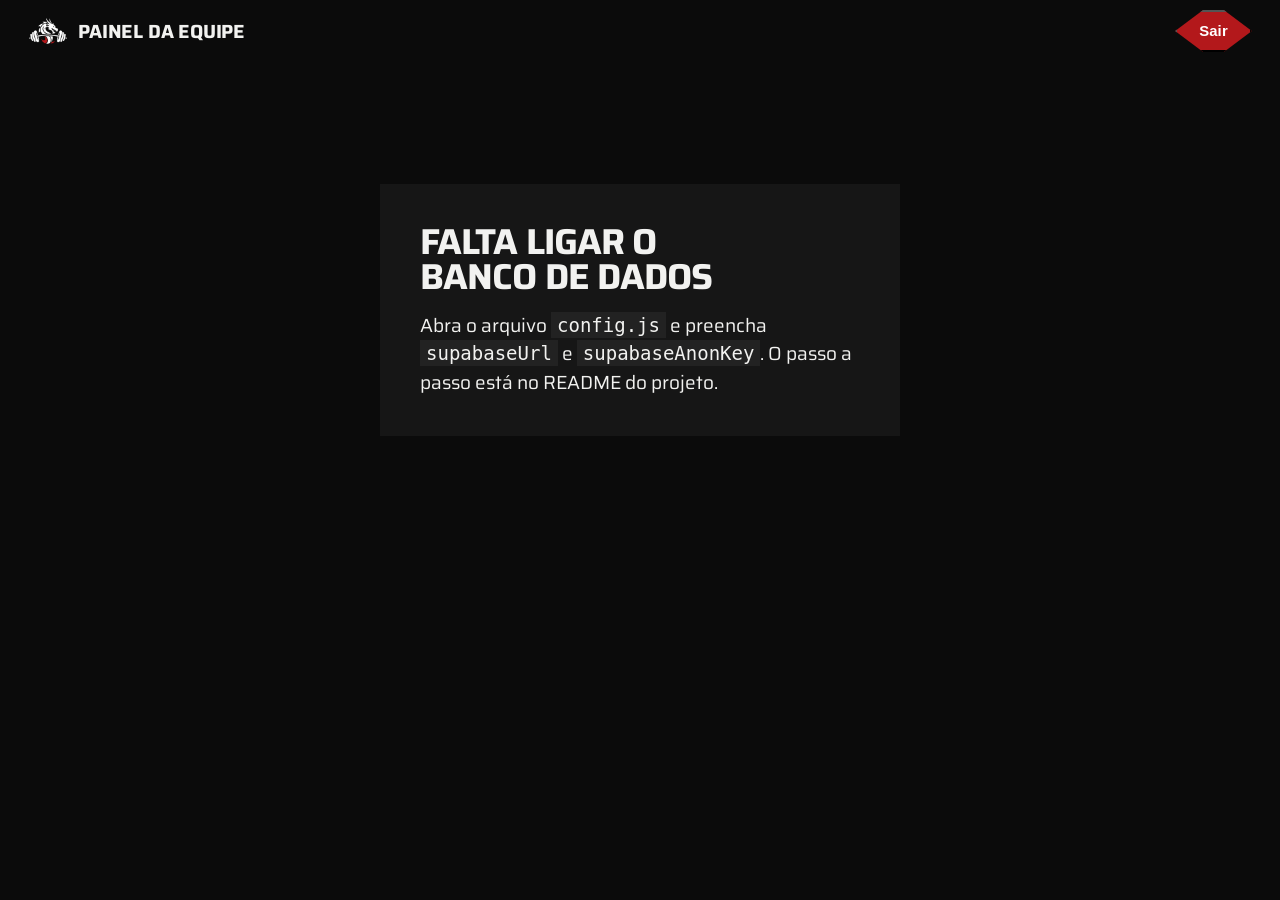
==== admin.html @ b3b0648f "Site v2: cinema, tour 3D, loja e cadastros - Home com abertura em tela cheia, tour 3D (three.js) pel" ====
<!doctype html>
<html lang="pt-BR">
<head>
<meta charset="utf-8">
<meta name="viewport" content="width=device-width, initial-scale=1">
<meta name="robots" content="noindex, nofollow">
<title>Painel da equipe · Elite Drako Gym</title>
<link rel="icon" type="image/png" href="assets/img/favicon.png">
<link rel="preconnect" href="https://fonts.googleapis.com">
<link rel="preconnect" href="https://fonts.gstatic.com" crossorigin>
<link href="https://fonts.googleapis.com/css2?family=Saira:wght@400;500;600;700&display=swap" rel="stylesheet">
<link rel="stylesheet" href="styles.css">
</head>
<body class="adm">
<header class="bar">
  <a class="bar__mark" href="index.html" aria-label="Voltar ao site"><img src="assets/img/marca-dragao.png" alt="" width="40" height="40"><span>Painel da equipe</span></a>
  <button class="btn btn--sm adm__sair" type="button" data-sair hidden>Sair</button>
</header>

<main class="adm__main" data-ui>
  <section class="adm__aviso" data-sem-config hidden>
    <h1>Falta ligar o banco de dados</h1>
    <p>Abra o arquivo <code>config.js</code> e preencha <code>supabaseUrl</code> e <code>supabaseAnonKey</code>. O passo a passo está no README do projeto.</p>
  </section>

  <section class="adm__login" data-login hidden>
    <h1>Entrar</h1>
    <form data-form-login>
      <div class="campo"><label for="a-email">E-mail</label><input id="a-email" name="email" type="email" autocomplete="username" required></div>
      <div class="campo"><label for="a-senha">Senha</label><input id="a-senha" name="senha" type="password" autocomplete="current-password" required></div>
      <p class="campos__erro" data-login-erro role="alert" hidden></p>
      <button class="btn btn--full" type="submit">Entrar</button>
    </form>
  </section>

  <section class="adm__painel" data-painel hidden>
    <div class="adm__top">
      <h1>Cadastros e pedidos</h1>
      <div class="adm__resumo" data-resumo></div>
    </div>
    <div class="adm__ctrl">
      <div class="filtros" role="tablist" aria-label="Tabela">
        <button type="button" role="tab" data-tab-adm="cadastros" aria-selected="true">Cadastros</button>
        <button type="button" role="tab" data-tab-adm="pedidos" aria-selected="false">Pedidos</button>
      </div>
      <label class="sr" for="a-filtro">Filtrar</label>
      <select id="a-filtro" data-filtro></select>
      <label class="sr" for="a-busca">Buscar</label>
      <input id="a-busca" type="search" placeholder="Buscar por nome ou telefone" data-busca>
      <button class="btn btn--sm btn--ghost" type="button" data-csv>Baixar planilha (CSV)</button>
    </div>
    <div class="adm__tabela"><table data-tabela></table></div>
  </section>
</main>

<script src="config.js"></script>
<script src="assets/vendor/supabase.js"></script>
<script>
(function () {
  var CFG = window.DRAKO_CONFIG || {};
  var $ = function (s) { return document.querySelector(s); };
  if (!CFG.supabaseUrl || !CFG.supabaseAnonKey) { $("[data-sem-config]").hidden = false; return; }
  var sb = window.supabase.createClient(CFG.supabaseUrl, CFG.supabaseAnonKey);
  var aba = "cadastros", dados = [];
  var STATUS = { cadastros: ["novo", "contatado", "matriculado", "cancelado"], pedidos: ["novo", "pago", "entregue", "cancelado"] };
  var TIPO = { matricula: "Matrícula", visita: "Visita", drako30: "Drako 30" };
  function esc(s) { return String(s == null ? "" : s).replace(/[&<>"]/g, function (c) { return { "&": "&amp;", "<": "&lt;", ">": "&gt;", '"': "&quot;" }[c]; }); }
  function data(s) { return new Date(s).toLocaleString("pt-BR", { dateStyle: "short", timeStyle: "short" }); }
  function brl(v) { return Number(v).toLocaleString("pt-BR", { style: "currency", currency: "BRL" }); }
  function wa(t) { var n = String(t).replace(/\D/g, ""); if (n.length <= 11) n = "55" + n; return "https://wa.me/" + n; }

  function tela(sessao) {
    $("[data-login]").hidden = !!sessao; $("[data-painel]").hidden = !sessao; $("[data-sair]").hidden = !sessao;
    if (sessao) carregar();
  }
  sb.auth.getSession().then(function (r) { tela(r.data.session); });
  sb.auth.onAuthStateChange(function (_e, s) { tela(s); });

  $("[data-form-login]").addEventListener("submit", function (e) {
    e.preventDefault();
    var f = e.target, err = $("[data-login-erro]"); err.hidden = true;
    sb.auth.signInWithPassword({ email: f.email.value, password: f.senha.value }).then(function (r) {
      if (r.error) { err.textContent = "E-mail ou senha incorretos."; err.hidden = false; }
    });
  });
  $("[data-sair]").addEventListener("click", function () { sb.auth.signOut(); });

  function opcoesFiltro() {
    var sel = $("[data-filtro]");
    var ops = aba === "cadastros"
      ? [["", "Todos os tipos"], ["matricula", "Matrículas"], ["visita", "Visitas"], ["drako30", "Drako 30"]]
      : [["", "Todos os status"]].concat(STATUS.pedidos.map(function (s) { return [s, s]; }));
    sel.innerHTML = ops.map(function (o) { return '<option value="' + o[0] + '">' + o[1] + "</option>"; }).join("");
  }
  function carregar() {
    opcoesFiltro();
    sb.from(aba).select("*").order("criado_em", { ascending: false }).limit(1000).then(function (r) {
      if (r.error) { $("[data-tabela]").innerHTML = "<tr><td>Erro: " + esc(r.error.message) + "</td></tr>"; return; }
      dados = r.data; desenhar();
    });
  }
  function filtrados() {
    var f = $("[data-filtro]").value, q = $("[data-busca]").value.toLowerCase().trim();
    return dados.filter(function (d) {
      if (f && (aba === "cadastros" ? d.tipo : d.status) !== f) return false;
      if (q && (String(d.nome).toLowerCase().indexOf(q) < 0 && String(d.telefone).indexOf(q) < 0)) return false;
      return true;
    });
  }
  function desenhar() {
    var rows = filtrados(), t = $("[data-tabela]");
    var novos = dados.filter(function (d) { return d.status === "novo"; }).length;
    $("[data-resumo]").textContent = dados.length + " no total · " + novos + " novos";
    var sel = function (d) {
      return '<select data-status="' + d.id + '" aria-label="Status de ' + esc(d.nome) + '">' + STATUS[aba].map(function (s) {
        return "<option" + (s === d.status ? " selected" : "") + ">" + s + "</option>"; }).join("") + "</select>";
    };
    if (aba === "cadastros") {
      t.innerHTML = "<thead><tr><th>Quando</th><th>Tipo</th><th>Nome</th><th>WhatsApp</th><th>Detalhes</th><th>Status</th></tr></thead><tbody>" +
        rows.map(function (d) {
          var det = [d.objetivo, d.turno, d.nivel, d.convidado && "convidado: " + d.convidado, d.nascimento && "nasc. " + d.nascimento, d.observacoes].filter(Boolean).map(esc).join(" · ");
          return "<tr><td>" + data(d.criado_em) + "</td><td>" + (TIPO[d.tipo] || d.tipo) + "</td><td>" + esc(d.nome) + (d.email ? "<br><small>" + esc(d.email) + "</small>" : "") +
            '</td><td><a href="' + wa(d.telefone) + '" target="_blank" rel="noopener">' + esc(d.telefone) + "</a></td><td>" + det + "</td><td>" + sel(d) + "</td></tr>";
        }).join("") + "</tbody>";
    } else {
      t.innerHTML = "<thead><tr><th>Quando</th><th>Nome</th><th>WhatsApp</th><th>Itens</th><th>Total</th><th>Status</th></tr></thead><tbody>" +
        rows.map(function (d) {
          var it = (d.itens || []).map(function (i) { return i.qtd + "× " + esc(i.nome) + (i.tamanho ? " (" + esc(i.tamanho) + ")" : ""); }).join("<br>");
          return "<tr><td>" + data(d.criado_em) + "</td><td>" + esc(d.nome) + "<br><small>" + esc(d.entrega || "") + '</small></td><td><a href="' + wa(d.telefone) + '" target="_blank" rel="noopener">' + esc(d.telefone) +
            "</a></td><td>" + it + "</td><td>" + brl(d.total) + "</td><td>" + sel(d) + "</td></tr>";
        }).join("") + "</tbody>";
    }
    if (!rows.length) t.innerHTML += '<tbody><tr><td colspan="6">Nada por aqui ainda.</td></tr></tbody>';
  }
  document.addEventListener("change", function (e) {
    var s = e.target.closest("[data-status]");
    if (s) {
      sb.from(aba).update({ status: s.value }).eq("id", Number(s.dataset.status)).then(function (r) {
        if (r.error) alert("Não foi possível salvar: " + r.error.message);
        else { dados.forEach(function (d) { if (d.id === Number(s.dataset.status)) d.status = s.value; }); desenhar(); }
      });
    }
    if (e.target.matches("[data-filtro]")) desenhar();
  });
  $("[data-busca]").addEventListener("input", desenhar);
  document.querySelectorAll("[data-tab-adm]").forEach(function (b) {
    b.addEventListener("click", function () {
      aba = b.dataset.tabAdm;
      document.querySelectorAll("[data-tab-adm]").forEach(function (x) { x.setAttribute("aria-selected", String(x === b)); });
      carregar();
    });
  });
  $("[data-csv]").addEventListener("click", function () {
    var rows = filtrados(); if (!rows.length) return;
    var cols = Object.keys(rows[0]);
    var csv = [cols.join(";")].concat(rows.map(function (r) {
      return cols.map(function (c) { var v = r[c]; if (typeof v === "object" && v) v = JSON.stringify(v); return '"' + String(v == null ? "" : v).replace(/"/g, '""') + '"'; }).join(";");
    })).join("\n");
    var a = document.createElement("a");
    a.href = URL.createObjectURL(new Blob(["﻿" + csv], { type: "text/csv;charset=utf-8" }));
    a.download = "drako-" + aba + "-" + new Date().toISOString().slice(0, 10) + ".csv"; a.click();
  });
})();
</script>
</body>
</html>
---- styles.css ----
/* Elite Drako Gym — one motif: the stretched hexagon of the neon on the gym's ceiling.
   It cuts every photo, every button, every bullet and the bands between sections. */

:root {
  --bg: #0b0b0b;
  --surface: #161616;
  --surface-2: #222222;
  --ink: #f2f2f0;
  --muted: #b0b0ad;
  --accent: #b3181b;           /* brand red from the logo files */
  --accent-hi: #d0262a;
  --accent-ink: #ffffff;
  --paper: #e4e4e2;
  --paper-ink: #0b0b0b;
  --paper-muted: #474747;

  --font: "Saira", system-ui, -apple-system, "Segoe UI", sans-serif;
  --step-small: clamp(0.875rem, 0.85rem + 0.1vw, 0.9375rem);
  --step-body: clamp(1.0625rem, 1rem + 0.25vw, 1.1875rem);
  --step-lead: clamp(1.25rem, 1.1rem + 0.6vw, 1.5rem);
  --step-state: clamp(1.5rem, 1rem + 1.6vw, 2.25rem);
  --step-head: clamp(2.25rem, 1.4rem + 3.4vw, 4.25rem);
  --step-display: clamp(2.75rem, 1.2rem + 5.2vw, 6.5rem);

  --m: clamp(16px, 2.2vw, 32px);   /* the page's one pair of outer margins */
  --g: 12px;
  --gap-section: clamp(120px, 14vw, 200px);

  /* the motif: a stretched hexagon, cut at the sides like the ceiling neon */
  --c: 28px;
  --hex: polygon(var(--c) 0, calc(100% - var(--c)) 0, 100% 50%, calc(100% - var(--c)) 100%, var(--c) 100%, 0 50%);

  --ease-out: cubic-bezier(.2, .7, .2, 1);
}

*, *::before, *::after { box-sizing: border-box; }
html { scroll-behavior: smooth; scroll-padding-top: 76px; -webkit-text-size-adjust: 100%; }
body {
  margin: 0;
  background: var(--bg);
  color: var(--ink);
  font-family: var(--font);
  font-size: var(--step-body);
  line-height: 1.5;
  -webkit-font-smoothing: antialiased;
  overflow-x: hidden;
}
img, video { display: block; max-width: 100%; }
h1, h2, h3, p, ul, figure { margin: 0; }
ul { padding: 0; list-style: none; }
a { color: inherit; }
::selection { background: var(--accent); color: #fff; }
:focus-visible { outline: 3px solid var(--accent-hi); outline-offset: 3px; }

h1, h2 {
  font-weight: 700;
  letter-spacing: -0.025em;
  line-height: 0.98;
  text-transform: uppercase;
  text-wrap: balance;
}
h3 { font-weight: 600; font-size: var(--step-lead); line-height: 1.15; letter-spacing: -0.01em; }

.skip { position: absolute; left: var(--m); top: -60px; z-index: 50; background: var(--accent); color: #fff; padding: 10px 16px; }
.skip:focus { top: 10px; }
.sr { position: absolute; width: 1px; height: 1px; overflow: hidden; clip: rect(0 0 0 0); white-space: nowrap; }

/* ---------- buttons: the hexagon at button size ---------- */
.btn {
  --c: 14px;
  display: inline-flex; align-items: center; justify-content: center;
  min-height: 52px; padding: 0 30px;
  background: var(--accent); color: var(--accent-ink);
  clip-path: var(--hex);
  font-weight: 600; font-size: var(--step-body); text-decoration: none; letter-spacing: 0.01em;
  transition: background-color .2s, transform .2s var(--ease-out);
}
.btn:hover { background: var(--accent-hi); transform: translateY(-2px); }
.btn:active { transform: translateY(1px) scale(.98); }
.btn--sm { min-height: 42px; padding: 0 22px; font-size: var(--step-small); --c: 11px; }
.btn--ink { background: var(--bg); color: var(--ink); }
.btn--ink:hover { background: #000; }

/* ---------- bar ---------- */
.bar {
  position: sticky; top: 0; z-index: 20;
  display: flex; align-items: center; gap: 24px;
  padding: 10px var(--m);
  background: var(--bg);
}
.bar__mark { display: flex; align-items: center; gap: 10px; text-decoration: none; font-weight: 700; text-transform: uppercase; letter-spacing: -0.01em; }
.bar__mark img { width: 40px; height: 40px; object-fit: contain; }
.bar__nav { display: flex; gap: 28px; margin-left: auto; }
.bar__nav a { text-decoration: none; color: var(--muted); font-size: var(--step-small); font-weight: 500; transition: color .2s; }
.bar__nav a:hover { color: var(--ink); }

/* ---------- hero: card beside the room ---------- */
.hero {
  display: grid; grid-template-columns: 1fr 1fr; gap: var(--g);
  padding: 0 var(--m) var(--m);
  min-height: calc(100svh - 62px);
}
.hero__room { position: relative; order: 2; }
.hero__video {
  --c: 48px;
  position: sticky; top: 74px;
  width: 100%; height: calc(100svh - 62px - var(--m));
  object-fit: cover; clip-path: var(--hex);
  background: var(--surface);
}
.hero__card {
  order: 1;
  display: flex; flex-direction: column;
  background: var(--surface);
  min-height: calc(100svh - 62px - var(--m));
}
.hexband {
  height: 56px; flex: none;
  background:
    url("data:image/svg+xml,%3Csvg xmlns='http://www.w3.org/2000/svg' width='112' height='56'%3E%3Cpolygon points='12,6 44,6 56,28 44,50 12,50 0,28' fill='%23b3181b'/%3E%3Cpolygon points='68,6 100,6 112,28 100,50 68,50 56,28' fill='%230b0b0b'/%3E%3C/svg%3E") repeat-x left center / auto 100%;
}
.hero__body {
  flex: 1;
  display: flex; flex-direction: column; justify-content: center;
  padding: clamp(32px, 4vw, 64px) clamp(24px, 4vw, 64px);
  gap: 0;
}
.hero__logo { width: clamp(180px, 16vw, 260px); height: auto; margin-bottom: clamp(28px, 3vw, 44px); }
.hero h1 { font-size: var(--step-display); max-width: 14ch; }
@media (min-width: 1001px) { .hero h1 { font-size: min(var(--step-display), 5.4vw); } }
.hero__lead { margin-top: 32px; max-width: 40ch; font-size: var(--step-lead); line-height: 1.4; }
.hero__actions { margin-top: 36px; display: flex; flex-wrap: wrap; align-items: center; gap: 18px 24px; }
.status { display: flex; align-items: center; gap: 10px; font-size: var(--step-small); color: var(--muted); }
.status__dot { width: 12px; height: 12px; background: var(--muted); clip-path: polygon(25% 0, 75% 0, 100% 50%, 75% 100%, 25% 100%, 0 50%); flex: none; }
.status.is-open .status__dot { background: #3ccf6e; animation: pulse 1.8s ease-in-out infinite; }
.status.is-open { color: var(--ink); }
@keyframes pulse { 50% { opacity: .35; } }
.hero__links {
  display: flex; flex-wrap: wrap; gap: 8px 32px;
  padding: 0 clamp(24px, 4vw, 64px) 28px;
  font-size: var(--step-small);
}
.hero__links a { color: var(--muted); text-decoration: none; transition: color .2s; }
.hero__links a:hover { color: var(--ink); }

/* ---------- intro statement ---------- */
.intro { padding: var(--gap-section) var(--m) 0; display: flex; justify-content: center; }
.intro__text {
  max-width: 1080px; width: 72%;
  font-size: var(--step-state);
  line-height: 1.3; font-weight: 500; letter-spacing: -0.015em; text-align: center;
}
.thumb {
  --c: 0.28em;
  display: inline-block; vertical-align: -0.12em;
  width: 1.5em; height: 0.9em; margin: 0 0.1em;
  clip-path: var(--hex); background: var(--surface-2); overflow: hidden;
}
.thumb img { width: 100%; height: 100%; object-fit: cover; }

/* ---------- estrutura: specimens on colour tiles ---------- */
.estrutura {
  display: grid; grid-template-columns: repeat(12, 1fr); gap: var(--g);
  padding: var(--gap-section) var(--m) 0;
}
.estrutura__head { grid-column: 1 / 5; }
.estrutura__head h2 { font-size: var(--step-head); }
.estrutura__head p { margin-top: 24px; max-width: 30ch; }
.tiles {
  grid-column: 5 / 13;
  display: grid; grid-template-columns: repeat(4, 1fr); gap: 32px var(--g);
}
.tile { grid-column: span 1; }
.tile--wide { grid-column: span 2; }
.tile__pic { --c: 26px; aspect-ratio: 4 / 5; clip-path: var(--hex); overflow: hidden; display: grid; place-items: center; }
.tile--wide .tile__pic { aspect-ratio: 8 / 5; }
.tile__pic img { width: 100%; height: 100%; object-fit: cover; transition: transform 1.2s var(--ease-out); }
.tile:hover .tile__pic img { transform: scale(1.05); }
.f-red { background: var(--accent); }
.f-ink { background: var(--surface-2); }
.f-paper { background: var(--paper); }
.tile h3 { margin-top: 16px; font-size: var(--step-body); }
.tile p { margin-top: 4px; color: var(--muted); font-size: var(--step-small); max-width: 32ch; }
.tiles .tile:nth-child(1) { grid-row: 1; }

/* ---------- obra: square plate ---------- */
.obra {
  display: grid; grid-template-columns: 1fr 1fr;
  margin-top: var(--gap-section);
  min-height: 88svh;
  padding: 16px;
  background: var(--surface);
}
.obra__plate { display: grid; place-items: center; padding: 40px; }
.obra__frame {
  --c: 40px;
  position: relative; width: 100%; max-width: 640px; aspect-ratio: 1;
  clip-path: var(--hex); background: var(--surface-2); overflow: hidden;
}
.obra__frame img {
  position: absolute; inset: 0; width: 100%; height: 100%; object-fit: cover;
  opacity: 0; transform: scale(1.04);
  transition: opacity 1.6s ease, transform 6s linear;
}
.obra__frame img.is-on { opacity: 1; transform: scale(1); }
.obra__text {
  display: flex; flex-direction: column; justify-content: space-between;
  padding: 40px var(--m) 40px 40px; gap: 48px;
}
.tabs { display: flex; gap: 28px; }
.tabs button {
  background: none; border: 0; padding: 6px 0; cursor: pointer;
  font: 500 var(--step-body)/1.2 var(--font); color: var(--muted);
  transition: color .2s;
}
.tabs button[aria-selected="true"] { color: var(--ink); font-weight: 700; }
.tabs button[aria-selected="true"]::after { content: ""; display: block; height: 6px; margin-top: 6px; background: var(--accent); clip-path: polygon(3px 0, calc(100% - 3px) 0, 100% 50%, calc(100% - 3px) 100%, 3px 100%, 0 50%); }
.tabs button:hover { color: var(--ink); }
.obra__copy h2 { font-size: var(--step-state); max-width: 14ch; }
.obra__copy p { margin-top: 48px; max-width: 34ch; font-size: var(--step-lead); line-height: 1.4; min-height: 4.2em; }
.obra__actions { display: grid; grid-template-columns: 1fr 1fr; gap: 0; }
.cell {
  display: flex; align-items: center; padding: 0 24px; min-height: 72px;
  font-weight: 600; text-decoration: none; transition: background-color .2s, padding .25s var(--ease-out);
}
.cell:hover { padding-left: 32px; }
.cell--ink { background: var(--bg); }
.cell--ink:hover { background: #000; }
.cell--tone { background: var(--accent); color: #fff; }
.cell--tone:hover { background: var(--accent-hi); }

/* the one full-width band: a row of ceiling hexagons */
.hexstrip {
  height: 64px; margin: var(--gap-section) 0 0;
  background:
    url("data:image/svg+xml,%3Csvg xmlns='http://www.w3.org/2000/svg' width='160' height='64'%3E%3Cpolygon points='16,8 64,8 80,32 64,56 16,56 0,32' fill='%23b3181b'/%3E%3Cpolygon points='96,8 144,8 160,32 144,56 96,56 80,32' fill='%23222222'/%3E%3C/svg%3E") repeat-x 0 center / auto 100%;
  animation: strip 40s linear infinite;
}
@keyframes strip { to { background-position: 160px center; } }

/* ---------- horários ---------- */
.horarios { padding: var(--gap-section) var(--m) 0; }
.horarios__top { display: grid; grid-template-columns: repeat(12, 1fr); gap: var(--g); align-items: center; }
.horarios__now { grid-column: 1 / 8; }
.horarios__now h2 { font-size: var(--step-head); }
.now { margin-top: 32px; font-size: var(--step-state); font-weight: 600; line-height: 1.12; letter-spacing: -0.02em; max-width: 22ch; }
.now__sub { margin-top: 20px; max-width: 46ch; color: var(--ink); }
.horarios__now .btn { margin-top: 36px; }
.horarios__clip { --c: 36px; grid-column: 9 / 13; aspect-ratio: 9 / 13; clip-path: var(--hex); overflow: hidden; background: var(--surface); }
.horarios__clip video { width: 100%; height: 100%; object-fit: cover; }

.week { display: grid; grid-template-columns: 1fr 1fr; gap: 0 64px; margin-top: 96px; }
.week__head { display: flex; align-items: baseline; justify-content: space-between; margin-bottom: 32px; }
.week__head h3 { font-size: var(--step-state); font-weight: 700; text-transform: uppercase; letter-spacing: -0.02em; }
.week__head span { color: var(--muted); font-size: var(--step-small); }
.days li {
  display: flex; align-items: center; gap: 20px;
  padding: 14px 16px 14px 0; font-size: var(--step-body);
  transition: background-color .3s, padding .3s var(--ease-out);
}
.days li::before {
  content: ""; width: 40px; height: 22px; flex: none;
  background: var(--surface-2);
  clip-path: polygon(8px 0, calc(100% - 8px) 0, 100% 50%, calc(100% - 8px) 100%, 8px 100%, 0 50%);
}
.days__name { font-weight: 600; }
.days__time { margin-left: auto; font-variant-numeric: tabular-nums; }
.days li.is-today { background: var(--surface); padding-left: 16px; }
.days li.is-today::before { background: var(--accent); }
.days li.is-today .days__name::after { content: " · hoje"; color: var(--muted); font-weight: 400; }

/* ---------- planos: two plans, two fields ---------- */
.planos {
  display: grid; grid-template-columns: 7fr 5fr;
  margin-top: var(--gap-section);
}
.plan {
  display: flex; flex-direction: column;
  min-height: 72svh; padding: clamp(28px, 3vw, 48px) var(--m);
}
.plan--main { background: var(--accent); color: #fff; }
.plan--side { background: var(--paper); color: var(--paper-ink); }
.plan h2 { font-size: var(--step-head); }
.plan__who { margin-top: 24px; font-size: var(--step-lead); line-height: 1.35; max-width: 26ch; }
.plan__inc { margin-top: 20px; max-width: 40ch; }
.plan--side .plan__inc { color: var(--paper-muted); }
.plan__foot { margin-top: auto; display: flex; align-items: flex-end; justify-content: space-between; gap: 24px; flex-wrap: wrap; padding-top: 48px; }
.plan__price { font-size: var(--step-display); font-weight: 700; line-height: 0.85; letter-spacing: -0.04em; }
.plan__price span { display: block; margin-top: 14px; font-size: var(--step-body); font-weight: 500; letter-spacing: 0; }
.plan--main .btn--ink { background: #0b0b0b; color: #fff; }

/* ---------- dúvidas: tabbed index cards ---------- */
.duvidas { padding: var(--gap-section) var(--m) 0; display: grid; grid-template-columns: repeat(12, 1fr); gap: var(--g); }
.duvidas h2 { grid-column: 3 / 11; font-size: var(--step-head); margin-bottom: 48px; }
.drawer { grid-column: 3 / 11; display: flex; flex-direction: column; }
.card {
  --tab-x: 0px;
  position: relative;
  margin-top: -10px;
  padding-top: 40px;
  clip-path: polygon(var(--tab-x) 0, calc(var(--tab-x) + 200px) 0, calc(var(--tab-x) + 216px) 40px, 100% 40px, 100% 100%, 0 100%, 0 40px, calc(var(--tab-x) - 16px) 40px);
  transition: transform .3s var(--ease-out);
}
.card:first-child { margin-top: 0; }
.drawer .card:nth-child(1) { --tab-x: 16px; }
.drawer .card:nth-child(2) { --tab-x: 166px; }
.drawer .card:nth-child(3) { --tab-x: 316px; }
.drawer .card:nth-child(4) { --tab-x: 466px; }
.drawer .card:nth-child(5) { --tab-x: 616px; }
.drawer .card:nth-child(6) { --tab-x: 766px; }
.c1 { background: var(--surface-2); }
.c2 { background: var(--accent); color: #fff; }
.c3 { background: var(--paper); color: var(--paper-ink); }
.card summary {
  list-style: none; cursor: pointer;
  display: block; padding: 14px 28px 30px;
}
.card summary::-webkit-details-marker { display: none; }
.card__tab {
  position: absolute; top: 0; left: calc(var(--tab-x) + 16px);
  height: 40px; width: 184px; display: flex; align-items: center;
  font-size: var(--step-small); font-weight: 600;
}
.card__q { font-size: var(--step-lead); font-weight: 600; transition: transform .25s var(--ease-out); display: inline-block; }
.card summary:hover .card__q { transform: translateX(6px); }
.card p { padding: 0 28px 36px; max-width: 54ch; font-size: var(--step-body); }
.c3 p { color: var(--paper-ink); }

/* ---------- visita: clip-out coupon ---------- */
.visita { padding: var(--gap-section) var(--m) 0; display: grid; grid-template-columns: repeat(12, 1fr); gap: var(--g); }
.coupon {
  grid-column: 2 / 12;
  display: grid; grid-template-columns: 46fr 54fr;
  background: var(--accent); color: #fff;
  position: relative;
}
.coupon__stub {
  display: flex; flex-direction: column; justify-content: space-between; gap: 32px;
  padding: 48px;
  background-image: url("data:image/svg+xml,%3Csvg xmlns='http://www.w3.org/2000/svg' width='6' height='16'%3E%3Ccircle cx='3' cy='8' r='3' fill='%230b0b0b'/%3E%3C/svg%3E");
  background-repeat: repeat-y; background-position: right center;
}
.coupon__stub h2 { font-size: var(--step-state); max-width: 12ch; }
.coupon__stub p { max-width: 34ch; }
.coupon::before, .coupon::after {
  content: ""; position: absolute; left: calc(46% - 14px); width: 28px; height: 28px; border-radius: 50%; background: var(--bg);
}
.coupon::before { top: -14px; }
.coupon::after { bottom: -14px; }
.coupon__fields { display: flex; flex-direction: column; gap: 10px; padding: 48px; }
.coupon input, .coupon select {
  height: 54px; padding: 0 18px; border: 0; border-radius: 0;
  background: #8f1215; color: #fff; font: 400 var(--step-body) var(--font);
  appearance: none; -webkit-appearance: none;
  transition: background-color .2s;
}
.coupon select { background-image: url("data:image/svg+xml,%3Csvg xmlns='http://www.w3.org/2000/svg' width='14' height='8'%3E%3Cpath d='M1 1l6 6 6-6' stroke='%23fff' stroke-width='2' fill='none'/%3E%3C/svg%3E"); background-repeat: no-repeat; background-position: right 18px center; }
.coupon input::placeholder { color: #ffe3e3; }
.coupon input:focus, .coupon select:focus { background-color: #7a0f12; outline: 3px solid #fff; outline-offset: 0; }
.coupon select option { color: #111; background: #fff; }
.coupon__submit {
  height: 58px; margin-top: 6px; border: 0; cursor: pointer;
  background: var(--bg); color: #fff; font: 600 var(--step-body) var(--font);
  transition: background-color .2s, transform .2s var(--ease-out);
}
.coupon__submit:hover { background: #000; transform: translateY(-2px); }
.coupon__submit:active { transform: translateY(1px); }
.coupon__done { font-size: var(--step-small); }

/* ---------- footer ---------- */
.foot { margin-top: var(--gap-section); padding: 0 var(--m) 32px; }
.foot__mark { display: grid; grid-template-columns: 5fr 7fr; gap: var(--g); align-items: end; padding: 64px 0; background: var(--surface); padding-inline: clamp(24px, 4vw, 64px); }
.foot__mark img { width: 100%; max-width: 400px; height: auto; }
.foot__mark h2 { font-size: var(--step-head); justify-self: end; text-align: right; }
.foot__cols { display: grid; grid-template-columns: repeat(3, 1fr); gap: var(--g); padding: 56px 0; }
.foot__cols h3 { font-size: var(--step-body); margin-bottom: 14px; }
.foot__cols a, .foot__cols p { display: block; font-size: var(--step-small); color: var(--muted); text-decoration: none; line-height: 1.9; }
.foot__cols a:hover { color: var(--ink); }
.foot__last { display: flex; align-items: center; justify-content: space-between; gap: 16px; flex-wrap: wrap; font-size: var(--step-small); color: var(--muted); }

/* ---------- motion: entrances ---------- */
.js .rise { animation: rise .7s var(--ease-out) both; animation-delay: var(--d, 0ms); }
@keyframes rise { from { opacity: 0; transform: translateY(24px); } }
.js .reveal { opacity: 0; transform: translateY(24px); }
.js .reveal.is-in { opacity: 1; transform: none; transition: opacity .8s var(--ease-out), transform .8s var(--ease-out); transition-delay: var(--d, 0ms); }

@media (prefers-reduced-motion: reduce) {
  html { scroll-behavior: auto; }
  .js .reveal { opacity: 1; transform: none; }
  .js .rise { animation: none; }
  .hexstrip, .status.is-open .status__dot { animation: none; }
  .obra__frame img { transition: opacity .2s; transform: none !important; }
  .btn:hover, .cell:hover, .coupon__submit:hover, .tile:hover .tile__pic img { transform: none; }
}

/* ---------- tablet ---------- */
@media (max-width: 1000px) {
  .hero { grid-template-columns: 1fr; padding-top: 0; min-height: 0; }
  .hero__room { order: 1; }
  .hero__video { --c: 24px; position: relative; top: 0; height: 52svh; }
  .hero__card { order: 2; min-height: 0; margin-top: -24px; position: relative; }
}
@media (max-width: 1080px) {
  .estrutura__head { grid-column: 1 / -1; }
  .tiles { grid-column: 1 / -1; margin-top: 40px; }
  .duvidas h2, .drawer { grid-column: 1 / -1; }
  .coupon { grid-column: 1 / -1; }
  .drawer .card:nth-child(n) { --tab-x: calc((var(--i, 0)) * 100px + 16px); }
  .drawer .card:nth-child(1) { --i: 0; } .drawer .card:nth-child(2) { --i: 1; } .drawer .card:nth-child(3) { --i: 2; }
  .drawer .card:nth-child(4) { --i: 3; } .drawer .card:nth-child(5) { --i: 4; } .drawer .card:nth-child(6) { --i: 5; }
}

/* ---------- phone: its own composition ---------- */
@media (max-width: 760px) {
  .bar__nav { display: none; }
  .bar__mark span { display: none; }
  .btn { white-space: nowrap; }
  .week__head { flex-direction: column; align-items: flex-start; gap: 6px; }
  .bar .btn { margin-left: auto; }
  .hexband { height: 40px; }
  .hero__body { padding: 32px 20px 24px; }
  .hero__logo { width: 52%; max-width: 220px; }
  .hero h1 { font-size: clamp(2.5rem, 11vw, 3.25rem); max-width: none; }
  .hero__lead { margin-top: 20px; }
  .hero__actions { margin-top: 28px; }
  .hero__actions .btn { width: 100%; }
  .hero__links { padding: 0 20px 24px; }

  .intro { padding-top: 96px; justify-content: flex-start; }
  .intro__text { width: 100%; text-align: left; }

  .tiles { grid-template-columns: 1fr 1fr; gap: 24px 8px; }
  .tile--wide { grid-column: span 2; }

  .obra { grid-template-columns: 1fr; min-height: 0; }
  .obra__plate { padding: 16px var(--m) 0; }
  .obra__text { padding: 28px var(--m) 0; gap: 28px; }
  .obra__copy p { margin-top: 20px; }
  .obra__actions { grid-template-columns: 1fr; padding-bottom: var(--m); }
  .cell { min-height: 60px; }

  .horarios__top { grid-template-columns: 1fr; }
  .horarios__now, .horarios__clip { grid-column: 1 / -1; }
  .horarios__clip { aspect-ratio: 4 / 5; margin-top: 40px; }
  .week { grid-template-columns: 1fr; gap: 56px; margin-top: 64px; }

  .planos { grid-template-columns: 1fr; }
  .plan { min-height: 70svh; padding: 28px 20px; }
  .plan__price { font-size: 18vw; }
  .plan__foot .btn { width: 100%; }

  .drawer .card:nth-child(n) { --tab-x: calc(var(--i, 0) * 48px + 8px); }
  .card { clip-path: polygon(var(--tab-x) 0, calc(var(--tab-x) + 120px) 0, calc(var(--tab-x) + 132px) 40px, 100% 40px, 100% 100%, 0 100%, 0 40px, calc(var(--tab-x) - 12px) 40px); }
  .card__tab { left: calc(var(--tab-x) + 10px); width: 112px; }
  .card summary { padding: 12px 20px 26px; }
  .card p { padding: 0 20px 28px; }

  .coupon { grid-template-columns: 1fr; }
  .coupon::before, .coupon::after { left: auto; top: auto; bottom: auto; }
  .coupon::before { left: -14px; top: var(--perf, 240px); margin-top: -14px; }
  .coupon::after { right: -14px; top: var(--perf, 240px); margin-top: -14px; }
  .coupon__stub { padding: 32px 20px; background-image: url("data:image/svg+xml,%3Csvg xmlns='http://www.w3.org/2000/svg' width='16' height='6'%3E%3Ccircle cx='8' cy='3' r='3' fill='%230b0b0b'/%3E%3C/svg%3E"); background-repeat: repeat-x; background-position: center bottom; }
  .coupon__fields { padding: 32px 20px; }

  .foot__mark { grid-template-columns: 1fr; padding: 40px 20px; gap: 32px; }
  .foot__mark img { max-width: 240px; }
  .foot__mark h2 { justify-self: start; text-align: left; }
  .foot__cols { grid-template-columns: 1fr 1fr; }
  .foot__cols > div:last-child { grid-column: 1 / -1; }
}

/* =====================================================================
   v2 — cinema, tour 3D, loja e cadastros
   ===================================================================== */
.trava { overflow: hidden; }
.btn--ghost { background: var(--surface-2); color: var(--ink); }
.btn--ghost:hover { background: #2e2e2e; }
.btn--full { width: 100%; }
.bar__cart {
  margin-left: 4px; display: inline-flex; align-items: center; gap: 8px;
  min-height: 42px; padding: 0 14px; border: 0; cursor: pointer;
  background: var(--surface-2); color: var(--ink); font: 500 var(--step-small) var(--font);
  transition: background-color .2s;
}
.bar__cart:hover { background: #2e2e2e; }
.bar__count { min-width: 22px; height: 22px; display: inline-grid; place-items: center; background: var(--accent); color: #fff; font-weight: 700; font-size: 0.8125rem; padding: 0 6px; }
.bar__count[hidden] { display: none; }
.bar__nav a[aria-current="page"] { color: var(--ink); }

/* ---------- cinema ---------- */
.cine {
  --c: 48px;
  position: relative; margin: 0 var(--m);
  height: calc(100svh - 62px - var(--m)); min-height: 560px;
  clip-path: var(--hex); overflow: hidden; background: #000;
  display: flex; align-items: flex-end; padding-top: 16px;
}
.cine__film { position: absolute; inset: 0; width: 100%; height: 100%; object-fit: cover; transform: scale(1.06); animation: cine-push 14s ease-out both; }
@keyframes cine-push { from { transform: scale(1.16); } to { transform: scale(1.04); } }
.cine::before, .cine::after { /* letterbox bars that open like a film starting */
  content: ""; position: absolute; left: 0; right: 0; height: 9%; background: #000; z-index: 2;
  animation: barra 1.4s cubic-bezier(.7,0,.2,1) both .1s;
}
.cine::before { top: 0; transform-origin: top; }
.cine::after { bottom: 0; transform-origin: bottom; }
@keyframes barra { from { transform: scaleY(5.6); } }
.cine__scrim { position: absolute; inset: 0; z-index: 1; background: linear-gradient(90deg, rgba(5,5,5,.86) 0%, rgba(5,5,5,.55) 46%, rgba(5,5,5,0) 78%); } /* taste-skill-ignore: neutral scrim under text on footage */
.cine__copy { position: relative; z-index: 3; padding: 0 clamp(28px, 5vw, 88px) clamp(72px, 11vh, 120px); max-width: 900px; }
.cine__present { font-size: var(--step-small); color: var(--muted); font-weight: 500; }
.cine h1 { margin-top: 18px; font-size: var(--step-display); max-width: 12ch; }
.cine__lead { margin-top: 28px; max-width: 42ch; font-size: var(--step-lead); line-height: 1.4; }
.cine__actions { margin-top: 36px; display: flex; flex-wrap: wrap; gap: 14px 16px; align-items: center; }
.cine__actions .status { flex-basis: 100%; margin-top: 6px; }

/* ---------- tour 3D ---------- */
.tour { position: relative; margin-top: var(--gap-section); }
.tour__stage { display: none; }
.tour--3d { height: calc((var(--n, 8) + 1) * 85svh + 200px); }
.tour--3d .tour__stage { display: block; position: sticky; top: 0; height: 100svh; overflow: hidden; background: #050505; }
.tour__canvas { display: block; width: 100%; height: 100%; }
.tour__hud { position: absolute; top: calc(62px + 24px); left: var(--m); right: var(--m); display: flex; justify-content: space-between; align-items: baseline; gap: 24px; flex-wrap: wrap; pointer-events: none; }
.tour__title { font-size: var(--step-head); transition: opacity .6s; }
.tour__hint { color: var(--muted); font-size: var(--step-small); transition: opacity .6s; }
.tour__caption {
  position: absolute; left: var(--m); bottom: 56px; width: min(460px, calc(100% - 2 * var(--m)));
  padding: 24px 26px; background: rgba(8,8,8,.84);
  opacity: 0; transform: translateY(16px);
}
.tour__caption.is-in { opacity: 1; transform: none; transition: opacity .7s var(--ease-out), transform .7s var(--ease-out); }
.tour__caption h3 { font-size: var(--step-lead); font-weight: 700; text-transform: uppercase; letter-spacing: -0.02em; }
.tour__caption .cena__plano { margin-top: 6px; color: #ff6a6d; font-size: var(--step-small); }
.tour__caption p:last-child { margin-top: 12px; }
.tour__count { color: var(--muted); font-size: var(--step-small); margin-bottom: 8px; }
.tour__progress { position: absolute; left: 0; right: 0; bottom: 0; height: 5px; background: #1a1a1a; }
.tour__progress span { display: block; height: 100%; background: var(--accent); transform-origin: left; transform: scaleX(0); }
.tour--3d .cenas { position: absolute; width: 1px; height: 1px; overflow: hidden; clip: rect(0 0 0 0); white-space: nowrap; }
/* without 3D: the same scenes as a film strip of stills */
.cenas { display: grid; grid-template-columns: repeat(2, 1fr); gap: 56px var(--g); padding: 0 var(--m); counter-reset: none; list-style: none; }
.tour:not(.tour--3d) { padding-top: 0; }
.tour__head { display: flex; justify-content: space-between; align-items: end; gap: 24px; flex-wrap: wrap; padding: 0 var(--m) 40px; }
.tour__head p { max-width: 40ch; }
.cena img { --c: 28px; width: 100%; aspect-ratio: 4 / 3; object-fit: cover; clip-path: var(--hex); }
.cena__txt { margin-top: 18px; max-width: 44ch; }
.cena__txt h3 { font-size: var(--step-state); text-transform: uppercase; font-weight: 700; letter-spacing: -0.02em; }
.cena__plano { margin-top: 4px; color: #ff6a6d; font-size: var(--step-small); }
.cena__txt p:last-child { margin-top: 10px; }

/* ---------- anilha 3D ---------- */
.peso { display: grid; grid-template-columns: repeat(12, 1fr); gap: var(--g); align-items: center; padding: var(--gap-section) var(--m) 0; }
.peso__copy { grid-column: 1 / 6; }
.peso__copy h2 { font-size: var(--step-head); }
.peso__copy > p { margin-top: 24px; max-width: 38ch; font-size: var(--step-lead); line-height: 1.4; }
.peso__specs { margin-top: 40px; display: grid; gap: 18px; }
.peso__specs li { display: grid; grid-template-columns: 40px 1fr; column-gap: 16px; align-items: baseline; }
.peso__specs li::before { content: ""; width: 40px; height: 22px; background: var(--accent); clip-path: polygon(8px 0, calc(100% - 8px) 0, 100% 50%, calc(100% - 8px) 100%, 8px 100%, 0 50%); grid-row: span 2; align-self: start; margin-top: 4px; }
.peso__specs strong { font-weight: 600; }
.peso__specs span { color: var(--muted); }
.peso__stage { grid-column: 6 / 13; position: relative; aspect-ratio: 1; background: var(--surface); --c: 48px; clip-path: var(--hex); cursor: grab; touch-action: pan-y; }
.peso__stage.is-grab { cursor: grabbing; }
.peso__stage canvas { position: absolute; inset: 0; width: 100%; height: 100%; display: block; }
.peso__fallback { position: absolute; inset: 0; width: 100%; height: 100%; object-fit: cover; }
.peso--3d .peso__fallback { display: none; }
.peso--static canvas { display: none; }

/* ---------- vitrine ---------- */
.vitrine { display: grid; grid-template-columns: repeat(12, 1fr); gap: var(--g); padding: var(--gap-section) var(--m) 0; }
.vitrine__head { grid-column: 1 / 5; align-self: start; position: sticky; top: 90px; }
.vitrine__head h2 { font-size: var(--step-head); }
.vitrine__head p { margin-top: 24px; max-width: 32ch; }
.vitrine__head .btn { margin-top: 32px; }
.vitrine__grid { grid-column: 5 / 13; display: grid; grid-template-columns: repeat(2, minmax(0, 1fr)); gap: 40px var(--g); }
.prod { display: flex; flex-direction: column; min-width: 0; }
.prod__buy select { min-width: 0; }
.prod__pic { --c: 26px; position: relative; aspect-ratio: 1; clip-path: var(--hex); overflow: hidden; background: var(--surface-2); }
.prod__pic img { width: 100%; height: 100%; object-fit: cover; transition: transform 1s var(--ease-out), opacity .5s; }
.prod__pic .prod__alt { position: absolute; inset: 0; opacity: 0; }
.prod:hover .prod__pic img { transform: scale(1.05); }
.prod:hover .prod__pic .prod__alt { opacity: 1; }
.prod__row { display: flex; flex-wrap: wrap; justify-content: space-between; align-items: baseline; gap: 4px 12px; margin-top: 16px; }
.prod h3 { font-size: var(--step-body); }
.prod__price { font-weight: 700; white-space: nowrap; font-variant-numeric: tabular-nums; }
.prod__price small { font-weight: 400; color: var(--muted); font-size: var(--step-small); }
.prod p { margin-top: 6px; color: var(--muted); max-width: 40ch; }
.prod__buy { margin-top: 16px; display: flex; gap: 8px; flex-wrap: wrap; align-items: center; }
.prod__buy select { height: 52px; padding: 0 14px; border: 0; background: var(--surface-2); color: var(--ink); font: 500 var(--step-small) var(--font); }
.prod__buy .btn { flex: 1; }

/* ---------- evento ---------- */
.evento { display: grid; grid-template-columns: repeat(12, 1fr); gap: var(--g); align-items: center; margin-top: var(--gap-section); padding: 0 var(--m); }
.evento__pic { --c: 40px; grid-column: 1 / 6; aspect-ratio: 3 / 4; clip-path: var(--hex); overflow: hidden; }
.evento__pic img { width: 100%; height: 100%; object-fit: cover; }
.evento__copy { grid-column: 7 / 13; }
.evento__copy h2 { font-size: var(--step-head); max-width: 14ch; }
.evento__lead { margin-top: 28px; font-size: var(--step-lead); line-height: 1.4; max-width: 34ch; }
.evento__copy > p:not(.evento__lead) { margin-top: 16px; max-width: 46ch; }
.evento__actions { margin-top: 36px; display: flex; flex-wrap: wrap; gap: 12px; }

/* ---------- final ---------- */
.final { position: relative; margin: var(--gap-section) var(--m) 0; min-height: 80svh; display: flex; align-items: center; overflow: hidden; --c: 48px; clip-path: var(--hex); }
.final__bg { position: absolute; inset: 0; width: 100%; height: 100%; object-fit: cover; }
.final__scrim { position: absolute; inset: 0; background: rgba(5,5,5,.62); }
.final__copy { position: relative; padding: 0 clamp(28px, 6vw, 96px); }
.final__copy h2 { font-size: var(--step-display); max-width: 13ch; }
.final__copy p { margin-top: 24px; font-size: var(--step-lead); }
.final__actions { margin-top: 36px; display: flex; flex-wrap: wrap; gap: 12px; }

/* ---------- gaveta (carrinho) ---------- */
.gaveta { position: fixed; inset: 0; z-index: 60; visibility: hidden; }
.gaveta.is-open { visibility: visible; }
.gaveta__fundo { position: absolute; inset: 0; background: rgba(0,0,0,.6); opacity: 0; transition: opacity .3s; }
.gaveta.is-open .gaveta__fundo { opacity: 1; }
.gaveta__painel {
  position: absolute; top: 0; right: 0; bottom: 0; width: min(440px, 100%);
  background: var(--surface); display: flex; flex-direction: column; padding: 24px; gap: 20px; overflow-y: auto;
  transform: translateX(100%); transition: transform .45s var(--ease-out); outline: none;
}
.gaveta.is-open .gaveta__painel { transform: none; }
.gaveta__topo { display: flex; justify-content: space-between; align-items: center; }
.gaveta__topo h2 { font-size: var(--step-state); }
.gaveta__x { background: var(--surface-2); color: var(--ink); border: 0; min-height: 40px; padding: 0 14px; cursor: pointer; font: 500 var(--step-small) var(--font); }
.gaveta__lista { display: grid; gap: 14px; }
.gitem { display: grid; grid-template-columns: 64px 1fr auto; gap: 14px; align-items: center; }
.gitem img { --c: 10px; width: 64px; height: 64px; object-fit: cover; clip-path: var(--hex); }
.gitem__nome { font-weight: 600; font-size: var(--step-small); }
.gitem__preco { color: var(--muted); font-size: var(--step-small); }
.gitem__q { display: flex; align-items: center; gap: 8px; }
.gitem__q button { width: 36px; height: 36px; border: 0; background: var(--surface-2); color: var(--ink); font-size: 1.125rem; cursor: pointer; }
.gitem__q button:hover { background: var(--accent); }
.gaveta__vazio { color: var(--muted); }
.gaveta__form { display: grid; gap: 10px; margin-top: auto; }
.gaveta__form[hidden] { display: none; }
.gaveta__total { display: flex; justify-content: space-between; align-items: baseline; font-size: var(--step-lead); padding-bottom: 8px; }
.gaveta__form input, .gaveta__form select, .campo input, .campo select, .campo textarea {
  height: 52px; padding: 0 16px; border: 0; border-radius: 0; background: var(--surface-2); color: var(--ink);
  font: 400 var(--step-body) var(--font); width: 100%; appearance: none; -webkit-appearance: none;
}
.gaveta__form select, .campo select { background-image: url("data:image/svg+xml,%3Csvg xmlns='http://www.w3.org/2000/svg' width='14' height='8'%3E%3Cpath d='M1 1l6 6 6-6' stroke='%23fff' stroke-width='2' fill='none'/%3E%3C/svg%3E"); background-repeat: no-repeat; background-position: right 16px center; }
.gaveta__form input::placeholder, .campo input::placeholder, .campo textarea::placeholder { color: #a3a3a0; }
.gaveta__form input:focus, .gaveta__form select:focus, .campo input:focus, .campo select:focus, .campo textarea:focus { outline: 3px solid var(--accent-hi); outline-offset: 0; }
.gaveta__aviso { color: var(--muted); font-size: var(--step-small); }

@media (prefers-reduced-motion: reduce) {
  .cine__film, .cine::before, .cine::after { animation: none; }
  .gaveta__painel, .gaveta__fundo { transition: none; }
}

@media (max-width: 1080px) {
  .vitrine__head { grid-column: 1 / -1; position: static; }
  .vitrine__grid { grid-column: 1 / -1; }
  .peso__copy { grid-column: 1 / -1; }
  .peso__stage { grid-column: 1 / -1; max-width: 640px; width: 100%; justify-self: center; }
  .evento__pic { grid-column: 1 / 6; }
  .evento__copy { grid-column: 6 / 13; }
}
@media (max-width: 760px) {
  .bar__cart { padding: 0 10px; }
  .cine { --c: 22px; min-height: 0; height: calc(100svh - 62px - 16px); }
  .cine__scrim { background: rgba(5,5,5,.6); }
  .cine__copy { padding: 0 22px 64px; }
  .cine h1 { font-size: clamp(2.5rem, 12vw, 3.5rem); }
  .cine__lead { font-size: 1.125rem; }
  .cine__actions .btn { flex: 1 1 100%; }
  .tour__caption { bottom: 32px; padding: 18px 20px; }
  .tour__hud { top: calc(62px + 12px); }
  .cenas { grid-template-columns: 1fr; }
  .peso__stage { --c: 24px; }
  .vitrine__grid { grid-template-columns: repeat(2, minmax(0, 1fr)); gap: 32px 8px; }
  .prod__buy select { flex: 1 1 100%; }
  .evento__pic, .evento__copy { grid-column: 1 / -1; }
  .evento__pic { aspect-ratio: 4 / 5; }
  .final { --c: 22px; min-height: 70svh; }
  .final__copy h2 { font-size: clamp(2.5rem, 11vw, 3.25rem); }
}

/* ---------- loja ---------- */
.loja-hero { display: grid; grid-template-columns: repeat(12, 1fr); gap: var(--g); align-items: end; padding: 24px var(--m) 0; min-height: calc(100svh - 62px); }
.loja-hero__copy { grid-column: 1 / 6; align-self: center; }
.loja-hero__copy h1 { font-size: var(--step-display); }
.loja-hero__copy p { margin-top: 28px; max-width: 38ch; font-size: var(--step-lead); line-height: 1.4; }
.loja-hero__copy .btn { margin-top: 36px; }
.loja-hero__pic { --c: 48px; grid-column: 6 / 11; aspect-ratio: 3 / 4; clip-path: var(--hex); overflow: hidden; align-self: center; }
.loja-hero__pic img, .loja-hero__shirt img { width: 100%; height: 100%; object-fit: cover; }
.loja-hero__shirt { --c: 26px; grid-column: 11 / 13; aspect-ratio: 2 / 3; clip-path: var(--hex); overflow: hidden; align-self: center; background: #111; }
.catalogo { padding: var(--gap-section) var(--m) 0; }
.catalogo__top { display: flex; justify-content: space-between; align-items: end; gap: 24px; flex-wrap: wrap; margin-bottom: 48px; }
.catalogo__top h2 { font-size: var(--step-head); }
.filtros { display: flex; flex-wrap: wrap; gap: 8px; }
.filtros button {
  --c: 10px; min-height: 44px; padding: 0 20px; border: 0; cursor: pointer;
  background: var(--surface-2); color: var(--ink); font: 500 var(--step-small) var(--font);
  clip-path: var(--hex); transition: background-color .2s;
}
.filtros button:hover { background: #333; }
.filtros button[aria-pressed="true"], .filtros button[aria-selected="true"] { background: var(--accent); color: #fff; }
.catalogo__grid { display: grid; grid-template-columns: repeat(4, minmax(0, 1fr)); gap: 56px var(--g); }
.comofunciona { padding: var(--gap-section) var(--m) 0; display: grid; grid-template-columns: repeat(12, 1fr); gap: var(--g); }
.comofunciona h2 { grid-column: 1 / 5; font-size: var(--step-head); }
.passos { grid-column: 5 / 13; display: grid; grid-template-columns: repeat(3, 1fr); gap: var(--g); }
.passos li { background: var(--surface); padding: 32px 28px 40px; }
.passos li:nth-child(2) { background: var(--accent); color: #fff; }
.passos h3 { font-size: var(--step-lead); }
.passos p { margin-top: 12px; }

/* ---------- cadastro (ficha) ---------- */
.ficha { display: grid; grid-template-columns: 5fr 7fr; gap: var(--g); padding: 0 var(--m); min-height: calc(100svh - 62px); }
.ficha__pic { --c: 48px; position: sticky; top: 74px; height: calc(100svh - 62px - 24px); clip-path: var(--hex); overflow: hidden; }
.ficha__pic img { width: 100%; height: 100%; object-fit: cover; }
.ficha__main { padding: clamp(24px, 4vw, 64px) 0 64px clamp(8px, 3vw, 48px); }
.ficha__main h1 { font-size: var(--step-head); }
.ficha__lead { margin-top: 20px; max-width: 46ch; font-size: var(--step-lead); line-height: 1.4; }
.tipos { display: flex; flex-wrap: wrap; gap: 8px; margin-top: 36px; }
.tipos button {
  --c: 12px; min-height: 52px; padding: 0 26px; border: 0; cursor: pointer;
  background: var(--surface-2); color: var(--ink); font: 600 var(--step-body) var(--font); clip-path: var(--hex);
  transition: background-color .2s, transform .2s var(--ease-out);
}
.tipos button:hover { background: #333; }
.tipos button[aria-checked="true"] { background: var(--accent); color: #fff; }
.tipos[hidden] { display: none; }
.campos { display: grid; grid-template-columns: 1fr 1fr; gap: 20px var(--g); margin-top: 36px; }
.campos[hidden] { display: none; }
.campo { display: flex; flex-direction: column; gap: 8px; }
.campo[hidden] { display: none; }
.campo label { font-weight: 500; }
.campo label span { color: var(--muted); font-weight: 400; }
.campo textarea { height: auto; padding: 14px 16px; resize: vertical; }
.campo input[type="date"] { color-scheme: dark; }
.campo--2 { grid-column: 1 / -1; }
.aceite { display: flex; gap: 12px; align-items: flex-start; max-width: 62ch; color: var(--ink); cursor: pointer; }
.aceite input { width: 22px; height: 22px; margin-top: 2px; accent-color: var(--accent); flex: none; }
.campos__erro { background: #3a0607; color: #ffd9d9; padding: 14px 16px; font-size: var(--step-small); }
.campos__erro[hidden] { display: none; }
.campos .btn[disabled] { opacity: .6; cursor: wait; }
.pronto { margin-top: 40px; background: var(--surface); padding: 40px; outline: none; }
.pronto h2 { font-size: var(--step-state); }
.pronto p { margin-top: 14px; max-width: 46ch; }
.pronto__acoes { margin-top: 28px; display: flex; flex-wrap: wrap; gap: 12px; }
.foot--min { padding-top: 32px; }

/* ---------- painel ---------- */
.adm__main { padding: 32px var(--m) 64px; }
.adm__aviso, .adm__login { max-width: 520px; margin: 10vh auto 0; background: var(--surface); padding: 40px; }
.adm__aviso h1, .adm__login h1 { font-size: var(--step-state); }
.adm__aviso p { margin-top: 16px; }
.adm__login form { display: grid; gap: 16px; margin-top: 24px; }
.adm__top { display: flex; justify-content: space-between; align-items: baseline; gap: 16px; flex-wrap: wrap; }
.adm__top h1 { font-size: var(--step-state); }
.adm__resumo { color: var(--muted); }
.adm__ctrl { display: flex; flex-wrap: wrap; gap: 10px; align-items: center; margin: 24px 0; }
.adm__ctrl select, .adm__ctrl input { height: 44px; padding: 0 14px; border: 0; background: var(--surface-2); color: var(--ink); font: 400 var(--step-small) var(--font); }
.adm__ctrl input { min-width: 240px; }
.adm__sair { margin-left: auto; }
.adm__tabela { overflow-x: auto; }
.adm table { width: 100%; border-collapse: collapse; font-size: var(--step-small); }
.adm th, .adm td { text-align: left; padding: 12px 14px; border-bottom: 1px solid #262626; vertical-align: top; }
.adm th { color: var(--muted); font-weight: 500; position: sticky; top: 0; background: var(--bg); }
.adm td small { color: var(--muted); }
.adm td select { height: 36px; background: var(--surface-2); color: var(--ink); border: 0; padding: 0 8px; font: inherit; }
.adm code { background: var(--surface-2); padding: 2px 6px; }

@media (max-width: 1080px) {
  .catalogo__grid { grid-template-columns: repeat(3, minmax(0, 1fr)); }
  .comofunciona h2, .passos { grid-column: 1 / -1; }
}
@media (max-width: 760px) {
  .loja-hero { min-height: 0; padding-top: 8px; }
  .loja-hero__copy { grid-column: 1 / -1; order: 2; padding-top: 24px; }
  .loja-hero__copy h1 { font-size: clamp(2.75rem, 13vw, 3.5rem); }
  .loja-hero__pic { --c: 24px; grid-column: 1 / 9; order: 1; }
  .loja-hero__shirt { --c: 14px; grid-column: 9 / 13; order: 1; }
  .catalogo__grid { grid-template-columns: repeat(2, minmax(0, 1fr)); gap: 40px 8px; }
  .prod__buy .btn { padding: 0 14px; font-size: var(--step-small); }
  .passos { grid-template-columns: 1fr; }
  .ficha { grid-template-columns: 1fr; }
  .ficha__pic { --c: 24px; position: relative; top: 0; height: 34svh; margin-top: 8px; }
  .ficha__main { padding: 28px 0 48px; }
  .campos { grid-template-columns: 1fr; }
  .tipos button { flex: 1 1 auto; padding: 0 16px; }
}

/* ---------- cadastro: o espaço ---------- */
.espaco { padding: var(--gap-section) var(--m) 0; }
.espaco h2 { font-size: var(--step-head); margin-bottom: 40px; }
.espaco__fotos { display: grid; grid-template-columns: repeat(4, 1fr); gap: var(--g); }
.espaco__fotos img { --c: 22px; width: 100%; aspect-ratio: 3 / 4; object-fit: cover; clip-path: var(--hex); }
.espaco__fotos p { margin-top: 12px; }
@media (max-width: 760px) { .espaco__fotos { grid-template-columns: 1fr 1fr; gap: 24px 8px; } }
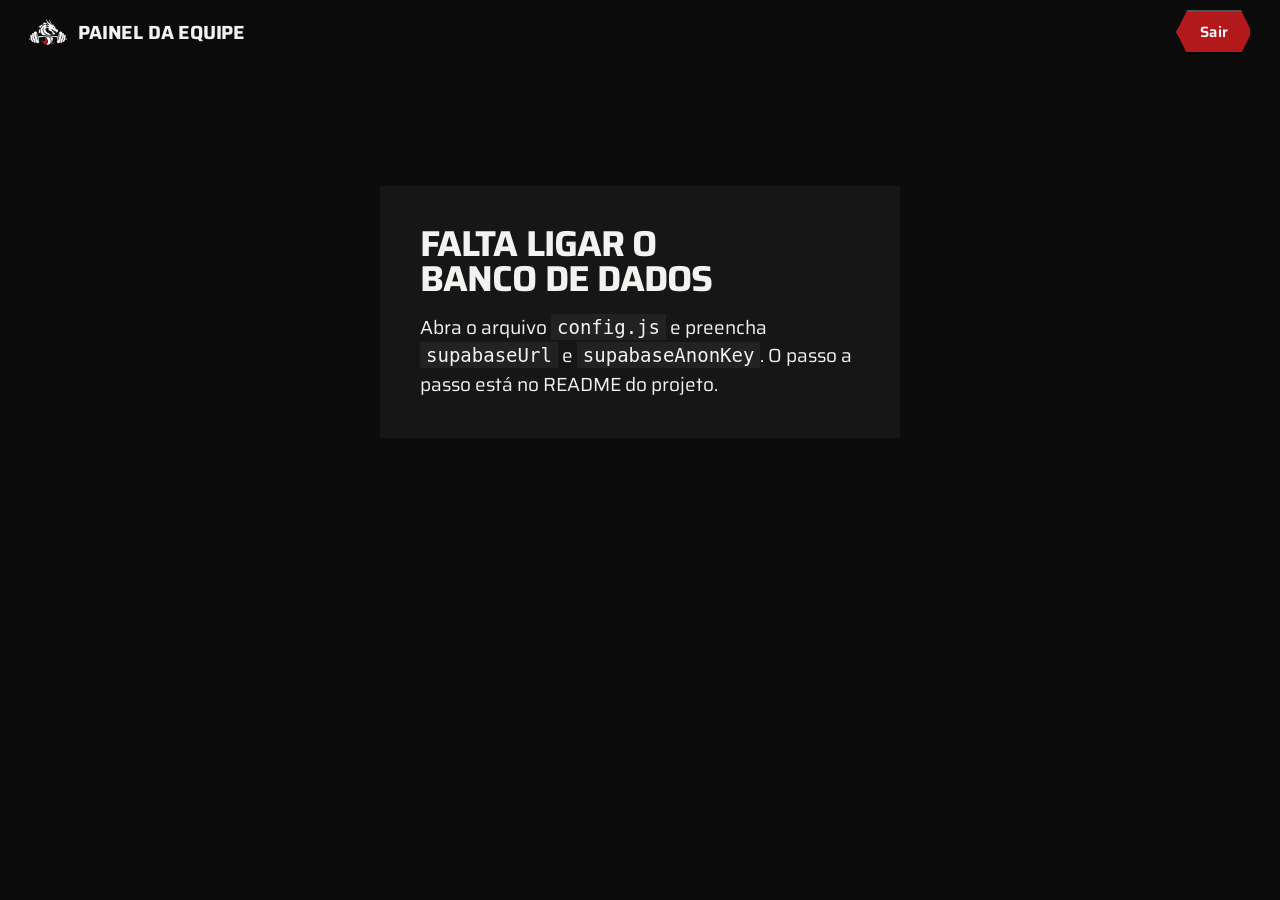
==== commit 20b22a40: "Endereço oficial, máquinas Cimerian, catraca facial e Novembro Azul com a programação das artes - En" ====
--- a/admin.html
+++ b/admin.html
@@ -13,7 +13,7 @@
 </head>
 <body class="adm">
 <header class="bar">
-  <a class="bar__mark" href="index.html" aria-label="Voltar ao site"><img src="assets/img/marca-dragao.png" alt="" width="40" height="40"><span>Painel da equipe</span></a>
+  <a class="bar__mark" href="./" aria-label="Voltar ao site"><img src="assets/img/marca-dragao.png" alt="" width="40" height="40"><span>Painel da equipe</span></a>
   <button class="btn btn--sm adm__sair" type="button" data-sair hidden>Sair</button>
 </header>
 
@@ -63,7 +63,7 @@
   var sb = window.supabase.createClient(CFG.supabaseUrl, CFG.supabaseAnonKey);
   var aba = "cadastros", dados = [];
   var STATUS = { cadastros: ["novo", "contatado", "matriculado", "cancelado"], pedidos: ["novo", "pago", "entregue", "cancelado"] };
-  var TIPO = { matricula: "Matrícula", visita: "Visita", drako30: "Drako 30" };
+  var TIPO = { matricula: "Matrícula", visita: "Visita", drako30: "Drako 30", "novembro-azul": "Novembro Azul", interesse: "Avise-me" };
   function esc(s) { return String(s == null ? "" : s).replace(/[&<>"]/g, function (c) { return { "&": "&amp;", "<": "&lt;", ">": "&gt;", '"': "&quot;" }[c]; }); }
   function data(s) { return new Date(s).toLocaleString("pt-BR", { dateStyle: "short", timeStyle: "short" }); }
   function brl(v) { return Number(v).toLocaleString("pt-BR", { style: "currency", currency: "BRL" }); }
@@ -88,7 +88,7 @@
   function opcoesFiltro() {
     var sel = $("[data-filtro]");
     var ops = aba === "cadastros"
-      ? [["", "Todos os tipos"], ["matricula", "Matrículas"], ["visita", "Visitas"], ["drako30", "Drako 30"]]
+      ? [["", "Todos os tipos"], ["matricula", "Matrículas"], ["visita", "Visitas"], ["drako30", "Drako 30"], ["novembro-azul", "Novembro Azul"], ["interesse", "Avise-me"]]
       : [["", "Todos os status"]].concat(STATUS.pedidos.map(function (s) { return [s, s]; }));
     sel.innerHTML = ops.map(function (o) { return '<option value="' + o[0] + '">' + o[1] + "</option>"; }).join("");
   }
--- a/styles.css
+++ b/styles.css
@@ -28,12 +28,15 @@
 
   /* the motif: a stretched hexagon, cut at the sides like the ceiling neon */
   --c: 28px;
+
+  --ease-out: cubic-bezier(.2, .7, .2, 1);
+}
+
+/* --hex is declared on every element (not only :root) so var(--c) resolves against each element's own --c */
+*, *::before, *::after {
+  box-sizing: border-box;
   --hex: polygon(var(--c) 0, calc(100% - var(--c)) 0, 100% 50%, calc(100% - var(--c)) 100%, var(--c) 100%, 0 50%);
-
-  --ease-out: cubic-bezier(.2, .7, .2, 1);
-}
-
-*, *::before, *::after { box-sizing: border-box; }
+}
 html { scroll-behavior: smooth; scroll-padding-top: 76px; -webkit-text-size-adjust: 100%; }
 body {
   margin: 0;
@@ -45,10 +48,11 @@
   -webkit-font-smoothing: antialiased;
   overflow-x: hidden;
 }
-img, video { display: block; max-width: 100%; }
+img, video { display: block; max-width: 100%; height: auto; }
 h1, h2, h3, p, ul, figure { margin: 0; }
-ul { padding: 0; list-style: none; }
+ul, ol { padding: 0; list-style: none; }
 a { color: inherit; }
+button, input, select, textarea { font: inherit; }
 ::selection { background: var(--accent); color: #fff; }
 :focus-visible { outline: 3px solid var(--accent-hi); outline-offset: 3px; }
 
@@ -64,6 +68,7 @@
 .skip { position: absolute; left: var(--m); top: -60px; z-index: 50; background: var(--accent); color: #fff; padding: 10px 16px; }
 .skip:focus { top: 10px; }
 .sr { position: absolute; width: 1px; height: 1px; overflow: hidden; clip: rect(0 0 0 0); white-space: nowrap; }
+.nobr { white-space: nowrap; }
 
 /* ---------- buttons: the hexagon at button size ---------- */
 .btn {
@@ -77,7 +82,7 @@
 }
 .btn:hover { background: var(--accent-hi); transform: translateY(-2px); }
 .btn:active { transform: translateY(1px) scale(.98); }
-.btn--sm { min-height: 42px; padding: 0 22px; font-size: var(--step-small); --c: 11px; }
+.btn--sm { min-height: 44px; padding: 0 22px; font-size: var(--step-small); --c: 11px; }
 .btn--ink { background: var(--bg); color: var(--ink); }
 .btn--ink:hover { background: #000; }
 
@@ -88,7 +93,7 @@
   padding: 10px var(--m);
   background: var(--bg);
 }
-.bar__mark { display: flex; align-items: center; gap: 10px; text-decoration: none; font-weight: 700; text-transform: uppercase; letter-spacing: -0.01em; }
+.bar__mark { display: flex; min-width: 44px; min-height: 44px; align-items: center; gap: 10px; text-decoration: none; font-weight: 700; text-transform: uppercase; letter-spacing: -0.01em; }
 .bar__mark img { width: 40px; height: 40px; object-fit: contain; }
 .bar__nav { display: flex; gap: 28px; margin-left: auto; }
 .bar__nav a { text-decoration: none; color: var(--muted); font-size: var(--step-small); font-weight: 500; transition: color .2s; }
@@ -376,6 +381,10 @@
 .foot__cols h3 { font-size: var(--step-body); margin-bottom: 14px; }
 .foot__cols a, .foot__cols p { display: block; font-size: var(--step-small); color: var(--muted); text-decoration: none; line-height: 1.9; }
 .foot__cols a:hover { color: var(--ink); }
+.foot__last a { display: inline-flex; align-items: center; min-height: 44px; }
+/* multi-line address: normal leading instead of the 1.9 list rhythm; inline links in the wrapped line keep a 44px tap area via padding */
+.foot__cols p[data-endereco-curto] { line-height: 1.45; padding-block: 6px; }
+.foot__last p a { display: inline; padding-block: 12px; }
 .foot__last { display: flex; align-items: center; justify-content: space-between; gap: 16px; flex-wrap: wrap; font-size: var(--step-small); color: var(--muted); }
 
 /* ---------- motion: entrances ---------- */
@@ -400,7 +409,7 @@
   .hero__video { --c: 24px; position: relative; top: 0; height: 52svh; }
   .hero__card { order: 2; min-height: 0; margin-top: -24px; position: relative; }
 }
-@media (max-width: 1080px) {
+@media (max-width: 1180px) {
   .estrutura__head { grid-column: 1 / -1; }
   .tiles { grid-column: 1 / -1; margin-top: 40px; }
   .duvidas h2, .drawer { grid-column: 1 / -1; }
@@ -478,8 +487,10 @@
 .btn--full { width: 100%; }
 .bar__cart {
   margin-left: 4px; display: inline-flex; align-items: center; gap: 8px;
-  min-height: 42px; padding: 0 14px; border: 0; cursor: pointer;
+  --c: 9px;
+  min-height: 44px; padding: 0 18px; border: 0; cursor: pointer;
   background: var(--surface-2); color: var(--ink); font: 500 var(--step-small) var(--font);
+  clip-path: var(--hex);
   transition: background-color .2s;
 }
 .bar__cart:hover { background: #2e2e2e; }
@@ -681,6 +692,14 @@
 .loja-hero__pic { --c: 48px; grid-column: 6 / 11; aspect-ratio: 3 / 4; clip-path: var(--hex); overflow: hidden; align-self: center; }
 .loja-hero__pic img, .loja-hero__shirt img { width: 100%; height: 100%; object-fit: cover; }
 .loja-hero__shirt { --c: 26px; grid-column: 11 / 13; aspect-ratio: 2 / 3; clip-path: var(--hex); overflow: hidden; align-self: center; background: #111; }
+/* marca das máquinas (maquinas.html) */
+.maq-marca { display: grid; grid-template-columns: repeat(12, 1fr); gap: 24px var(--g); padding: var(--gap-section) var(--m) 0; }
+.maq-marca h2 { grid-column: 1 / 6; font-size: var(--step-head); }
+.maq-marca__txt { grid-column: 6 / 13; display: grid; gap: 18px; max-width: 62ch; }
+.maq-marca__txt p { font-size: var(--step-body); line-height: 1.5; color: var(--muted); }
+.maq-marca__txt p:first-child { color: var(--ink); font-size: var(--step-lead); line-height: 1.4; }
+.maq-marca__txt a { display: inline-flex; align-items: center; min-height: 44px; color: var(--ink); font-weight: 600; text-underline-offset: 4px; }
+@media (max-width: 900px) { .maq-marca h2, .maq-marca__txt { grid-column: 1 / -1; } }
 .catalogo { padding: var(--gap-section) var(--m) 0; }
 .catalogo__top { display: flex; justify-content: space-between; align-items: end; gap: 24px; flex-wrap: wrap; margin-bottom: 48px; }
 .catalogo__top h2 { font-size: var(--step-head); }
@@ -785,3 +804,274 @@
 .espaco__fotos img { --c: 22px; width: 100%; aspect-ratio: 3 / 4; object-fit: cover; clip-path: var(--hex); }
 .espaco__fotos p { margin-top: 12px; }
 @media (max-width: 760px) { .espaco__fotos { grid-template-columns: 1fr 1fr; gap: 24px 8px; } }
+
+/* =====================================================================
+   v3 — história, projeto × realidade, salão 360 e o arsenal
+   ===================================================================== */
+
+/* ---------- história (home) ---------- */
+.historia { display: grid; grid-template-columns: repeat(12, 1fr); gap: var(--g); padding: var(--gap-section) var(--m) 0; align-items: start; }
+.historia__head { grid-column: 1 / 5; align-self: center; }
+.historia__head h2 { font-size: var(--step-head); }
+.historia__head p { margin-top: 24px; max-width: 34ch; font-size: var(--step-lead); line-height: 1.4; }
+.historia__head .btn { margin-top: 32px; }
+.historia .compara { grid-column: 5 / 13; }
+.historia--full .compara { grid-column: 5 / 13; }
+.marcos { grid-column: 1 / -1; display: grid; grid-template-columns: repeat(4, minmax(0, 1fr)); gap: var(--g); margin-top: 72px; }
+.marcos img { --c: 20px; width: 100%; aspect-ratio: 4 / 3; object-fit: cover; clip-path: var(--hex); }
+.marcos__quando { margin-top: 14px; color: #ff6a6d; font-size: var(--step-small); }
+.marcos h3 { margin-top: 2px; font-size: var(--step-lead); }
+
+/* ---------- projeto × realidade ---------- */
+.compara { --pos: 50%; --c: 40px; position: relative; aspect-ratio: 4 / 3; overflow: hidden; clip-path: var(--hex); background: #000; user-select: none; touch-action: pan-y; }
+.compara__a, .compara__b img { position: absolute; inset: 0; width: 100%; height: 100%; object-fit: cover; }
+.compara__b { position: absolute; inset: 0; clip-path: inset(0 calc(100% - var(--pos)) 0 0); }
+.compara__tag { position: absolute; top: 20px; z-index: 3; background: rgba(8,8,8,.84); padding: 8px 14px; font-size: var(--step-small); font-weight: 600; }
+.compara__tag--b { left: 48px; }
+.compara__tag--a { right: 48px; background: var(--accent); }
+.compara__handle { position: absolute; top: 0; bottom: 0; left: var(--pos); width: 4px; margin-left: -2px; background: #fff; z-index: 2; pointer-events: none; }
+.compara__handle::after {
+  content: "‹ ›"; position: absolute; top: 50%; left: 50%; transform: translate(-50%, -50%);
+  width: 64px; height: 40px; display: grid; place-items: center; background: #fff; color: #0b0b0b; font-weight: 700;
+  clip-path: polygon(10px 0, calc(100% - 10px) 0, 100% 50%, calc(100% - 10px) 100%, 10px 100%, 0 50%);
+}
+.compara__range { position: absolute; inset: 0; width: 100%; height: 100%; opacity: 0; cursor: ew-resize; z-index: 4; margin: 0; }
+.compara__range:focus-visible + .compara__handle::after { outline: 3px solid var(--accent-hi); outline-offset: 3px; }
+
+/* ---------- salão 360 ---------- */
+.giro { padding: var(--gap-section) 0 0; }
+.giro__head { display: flex; justify-content: space-between; align-items: end; gap: 24px; flex-wrap: wrap; padding: 0 var(--m) 40px; }
+.giro__head h2 { font-size: var(--step-head); max-width: 16ch; }
+.giro__head p { max-width: 42ch; }
+.giro__stage { position: relative; height: min(78svh, 760px); margin: 0 var(--m); --c: 48px; clip-path: var(--hex); cursor: grab; touch-action: pan-y; }
+.giro__stage.is-grab { cursor: grabbing; }
+.giro__stage canvas { position: absolute; inset: 0; width: 100%; height: 100%; display: block; opacity: 0; transition: opacity .8s; }
+.giro--3d canvas { opacity: 1; }
+.giro__fallback { position: absolute; inset: 0; width: 100%; height: 100%; object-fit: cover; }
+.giro--3d .giro__fallback { display: none; }
+.giro--static { overflow-x: auto; cursor: auto; }
+.giro--static .giro__fallback { position: static; width: auto; height: 100%; max-width: none; }
+.giro--static canvas { display: none; }
+.giro__ui { position: absolute; bottom: 24px; right: 64px; display: flex; gap: 8px; z-index: 2; }
+.giro__btn {
+  --c: 12px; width: 56px; height: 48px; border: 0; cursor: pointer; font: 700 1.5rem/1 var(--font);
+  background: rgba(8,8,8,.84); color: #fff; clip-path: var(--hex); transition: background-color .2s;
+}
+.giro__btn:hover { background: var(--accent); }
+.giro--static .giro__ui { display: none; }
+
+/* ---------- o arsenal ---------- */
+.maq { padding: var(--gap-section) var(--m) 0; display: grid; grid-template-columns: repeat(12, 1fr); gap: var(--g); }
+.maq__head { grid-column: 1 / -1; display: flex; justify-content: space-between; align-items: end; gap: 24px; flex-wrap: wrap; margin-bottom: 40px; }
+.maq__head h2 { font-size: var(--step-head); }
+.maq__head p { max-width: 42ch; }
+.maq__grid { grid-column: 1 / -1; display: grid; grid-template-columns: repeat(3, minmax(0, 1fr)); gap: var(--g); }
+.maq__grid--full { grid-template-columns: repeat(4, minmax(0, 1fr)); }
+.mq { opacity: 0; transform: translateY(40px) scale(.96); }
+.mq.is-in { opacity: 1; transform: none; transition: opacity .9s var(--ease-out), transform .9s var(--ease-out); transition-delay: calc(var(--i, 0) % 4 * 90ms); }
+.mq__btn {
+  --rx: 0deg; --ry: 0deg; --mx: 50%; --my: 40%;
+  display: flex; flex-direction: column; width: 100%; padding: 0; border: 0; background: none; color: inherit; text-align: left; cursor: pointer;
+  perspective: 900px;
+}
+.mq__stage {
+  --c: 32px; position: relative; display: grid; place-items: center; aspect-ratio: 1; overflow: hidden;
+  background: #141414;
+  clip-path: var(--hex); transform: rotateX(var(--rx)) rotateY(var(--ry)); transition: transform .25s ease-out;
+  transform-style: preserve-3d;
+}
+.mq__glow { position: absolute; left: calc(var(--mx, 50%) - 35%); width: 70%; bottom: 10%; height: 14%; background: var(--accent); filter: blur(28px); opacity: .45; transform: scaleX(.8); transition: opacity .4s, transform .4s; }
+.mq__img { position: relative; width: 82%; height: 82%; object-fit: contain; transform: translateZ(40px); animation: flutua 6s ease-in-out infinite; animation-delay: calc(var(--i, 0) * -0.7s); transition: transform .5s var(--ease-out); }
+@keyframes flutua { 50% { translate: 0 -10px; } }
+.mq__btn:hover .mq__img, .mq__btn:focus-visible .mq__img { transform: translateZ(60px) scale(1.06); }
+.mq__btn:hover .mq__glow { opacity: .8; transform: scaleX(1); }
+.mq__txt { display: flex; flex-direction: column; gap: 2px; padding-top: 16px; }
+.mq__grupo { color: #ff6a6d; font-size: var(--step-small); }
+.mq__nome { font-size: var(--step-lead); font-weight: 600; line-height: 1.2; }
+.mq__musc { color: var(--muted); font-size: var(--step-small); }
+
+/* ---------- página das máquinas ---------- */
+.maq-hero { display: grid; grid-template-columns: repeat(12, 1fr); gap: var(--g); align-items: center; padding: 24px var(--m) 0; min-height: calc(90svh - 62px); }
+.maq-hero__copy { grid-column: 1 / 6; }
+.maq-hero__copy h1 { font-size: var(--step-display); }
+.maq-hero__copy p { margin-top: 28px; max-width: 36ch; font-size: var(--step-lead); line-height: 1.4; }
+.maq-hero__peca { grid-column: 6 / 13; position: relative; display: grid; place-items: center; aspect-ratio: 1; --c: 56px; clip-path: var(--hex); background: #141414; }
+.maq-hero__peca img { width: 78%; height: 78%; object-fit: contain; animation: gira 10s ease-in-out infinite; }
+.maq-hero__peca .mq__glow { opacity: .6; }
+@keyframes gira { 0%, 100% { transform: perspective(900px) rotateY(-14deg) translateY(0); } 50% { transform: perspective(900px) rotateY(14deg) translateY(-14px); } }
+.filtros button span { opacity: .75; font-weight: 400; margin-left: 4px; }
+
+/* ---------- ficha da máquina ---------- */
+.ficha-mq { padding: 0; border: 0; background: var(--surface); color: var(--ink); width: min(1080px, calc(100% - 2 * var(--m))); max-height: calc(100svh - 32px); overflow: auto; overflow-x: hidden; }
+.ficha-mq::backdrop { background: rgba(0,0,0,.72); }
+.ficha-mq[open] { animation: abre .45s var(--ease-out); }
+@keyframes abre { from { opacity: 0; transform: translateY(24px) scale(.98); } }
+.ficha-mq__in { position: relative; display: grid; grid-template-columns: minmax(0, 1fr) minmax(0, 1fr); gap: var(--g); padding: 32px; }
+.ficha-mq__cut { min-width: 0; display: grid; place-items: center; aspect-ratio: 1; --c: 36px; clip-path: var(--hex); background: #141414; }
+.ficha-mq__cut img { width: 82%; height: 82%; max-width: 100%; min-width: 0; object-fit: contain; animation: gira 9s ease-in-out infinite; }
+.ficha-mq__txt { min-width: 0; display: flex; flex-direction: column; gap: 14px; }
+.ficha-mq__grupo { color: #ff6a6d; }
+.ficha-mq h2 { font-size: var(--step-head); }
+.ficha-mq__musc { font-weight: 600; }
+.ficha-mq__foto img { --c: 16px; width: 100%; aspect-ratio: 16 / 10; object-fit: cover; clip-path: var(--hex); }
+.ficha-mq__foto figcaption { margin-top: 8px; color: var(--muted); font-size: var(--step-small); }
+.ficha-mq__nav { display: flex; justify-content: space-between; gap: 8px; flex-wrap: wrap; }
+.ficha-mq__x { position: absolute; top: 12px; right: 12px; background: var(--surface-2); color: var(--ink); border: 0; min-height: 44px; min-width: 44px; padding: 0 14px; cursor: pointer; font: 500 var(--step-small) var(--font); }
+@media (max-width: 900px) { .ficha-mq__in { grid-template-columns: minmax(0, 1fr); } .ficha-mq__cut { width: min(100%, 420px); justify-self: center; } }
+
+/* ---------- página da história ---------- */
+.hist-hero { display: grid; grid-template-columns: repeat(12, 1fr); grid-template-rows: auto auto; gap: var(--g); padding: 24px var(--m) 0; align-items: end; }
+.hist-hero__a { --c: 36px; grid-column: 1 / 6; grid-row: 2; aspect-ratio: 4 / 3; clip-path: var(--hex); overflow: hidden; filter: grayscale(1) contrast(1.05); }
+.hist-hero__b { --c: 48px; grid-column: 5 / 13; grid-row: 2; aspect-ratio: 16 / 10; clip-path: var(--hex); overflow: hidden; margin-top: 4vh; }
+.hist-hero__a img, .hist-hero__b img { width: 100%; height: 100%; object-fit: cover; }
+.hist-hero__a { position: relative; z-index: 2; }
+.hist-hero__copy { grid-column: 1 / 10; grid-row: 1; padding: 24px 0 8px; }
+.hist-hero__copy h1 { font-size: var(--step-display); }
+.hist-hero__copy p { margin-top: 24px; max-width: 46ch; font-size: var(--step-lead); line-height: 1.4; }
+.tempo { padding: var(--gap-section) var(--m) 0; }
+.tempo__lista { position: relative; display: grid; gap: clamp(72px, 10vw, 140px); }
+.tempo__lista::before { content: ""; position: absolute; left: calc(41.66% + var(--g) / 2); top: 0; bottom: 0; width: 4px; background: var(--surface-2); }
+.etapa { position: relative; display: grid; grid-template-columns: 5fr 7fr; gap: calc(var(--g) * 4); align-items: center; }
+.etapa::before { content: ""; position: absolute; left: calc(41.66% - 9px + var(--g) / 2); top: 50%; width: 22px; height: 14px; margin-top: -7px; background: var(--accent); clip-path: polygon(5px 0, calc(100% - 5px) 0, 100% 50%, calc(100% - 5px) 100%, 5px 100%, 0 50%); }
+.etapa__fotos { display: grid; gap: var(--g); }
+.etapa__fotos--2 { grid-template-columns: 1fr 1fr; }
+.etapa__fotos img { --c: 22px; width: 100%; aspect-ratio: 4 / 3; object-fit: cover; clip-path: var(--hex); }
+.etapa__fotos--2 img { aspect-ratio: 3 / 4; }
+.etapa__video { --c: 22px; width: 100%; aspect-ratio: 3 / 4; object-fit: cover; clip-path: var(--hex); }
+.etapa__txt { padding-left: 32px; max-width: 52ch; }
+.etapa__quando { color: #ff6a6d; }
+.etapa__txt h2 { font-size: var(--step-head); }
+.etapa__quando { margin-top: 8px; font-size: var(--step-lead); }
+.etapa__txt p:last-child { margin-top: 18px; font-size: var(--step-lead); line-height: 1.45; }
+
+@media (prefers-reduced-motion: reduce) {
+  .mq { opacity: 1; transform: none; }
+  .mq__img, .maq-hero__peca img, .ficha-mq__cut img { animation: none; }
+  .mq__stage { transform: none; }
+}
+@media (max-width: 1080px) {
+  .historia__head { grid-column: 1 / -1; position: static; margin-bottom: 32px; }
+  .historia .compara, .historia--full .compara { grid-column: 1 / -1; }
+  .marcos { grid-template-columns: repeat(2, minmax(0, 1fr)); gap: 32px var(--g); }
+  .maq__grid, .maq__grid--full { grid-template-columns: repeat(2, minmax(0, 1fr)); }
+  .maq-hero__copy, .maq-hero__peca { grid-column: 1 / -1; }
+  .maq-hero__peca { max-width: 620px; width: 100%; justify-self: center; }
+}
+@media (max-width: 760px) {
+  .compara { --c: 20px; aspect-ratio: 3 / 4; }
+  .compara__tag { top: 12px; font-size: 0.8125rem; padding: 6px 10px; }
+  .compara__tag--b { left: 24px; } .compara__tag--a { right: 24px; }
+  .giro__stage { --c: 22px; height: 60svh; }
+  .giro__ui { right: 28px; bottom: 16px; }
+  .maq__grid, .maq__grid--full { gap: 28px 8px; }
+  .mq__nome { font-size: var(--step-body); }
+  .mq__stage { --c: 18px; }
+  .ficha-mq__in { padding: 56px 20px 24px; }
+  .hist-hero__a { grid-column: 1 / 8; }
+  .hist-hero__b { grid-column: 4 / 13; margin-top: 3vh; --c: 24px; }
+  .hist-hero__a { --c: 18px; }
+  .hist-hero__copy { grid-column: 1 / -1; }
+  .hist-hero__copy h1 { font-size: clamp(2.5rem, 12vw, 3.5rem); }
+  .tempo__lista::before { left: 8px; }
+  .etapa { grid-template-columns: 1fr; gap: 20px; padding-left: 32px; }
+  .etapa::before { left: -1px; top: 0; margin-top: 0; }
+  .etapa__txt { padding-left: 0; }
+}
+
+/* two comparisons side by side on the history page */
+.compara-par { grid-column: 5 / 13; display: grid; gap: 48px; }
+.compara-par__item h3 { font-size: var(--step-lead); margin-bottom: 14px; }
+@media (max-width: 1080px) { .compara-par { grid-column: 1 / -1; } }
+
+/* ---------- filme do arsenal ---------- */
+.maq__corpo { grid-column: 1 / -1; display: grid; grid-template-columns: 5fr 7fr; gap: var(--g); align-items: start; }
+.maq__corpo .maq__grid { grid-column: auto; grid-template-columns: repeat(2, minmax(0, 1fr)); }
+.filme { position: relative; --c: 40px; clip-path: var(--hex); overflow: hidden; aspect-ratio: 1; background: #080808; }
+.filme__video { width: 100%; height: 100%; object-fit: cover; }
+.filme__som {
+  position: absolute; left: 50%; bottom: 28px; transform: translateX(-50%);
+  --c: 14px; min-height: 52px; padding: 0 30px; border: 0; cursor: pointer;
+  background: var(--accent); color: #fff; font: 600 var(--step-body) var(--font);
+  clip-path: var(--hex); transition: background-color .2s;
+}
+.filme__som:hover { background: var(--accent-hi); }
+.filme__som[aria-pressed="true"] { background: rgba(8,8,8,.84); }
+.maq__corpo .filme { position: sticky; top: 90px; z-index: 1; }
+.filme--hero { grid-column: 6 / 13; }
+@media (max-width: 1080px) {
+  .maq__corpo { grid-template-columns: 1fr; }
+  .maq__corpo .filme { position: relative; top: 0; max-width: 640px; width: 100%; justify-self: center; }
+  .filme--hero { grid-column: 1 / -1; max-width: 640px; width: 100%; justify-self: center; }
+}
+/* no celular o rótulo da máquina, gravado no rodapé do vídeo, fica livre: o botão sobe para o topo */
+@media (max-width: 760px) { .filme { --c: 20px; } .filme__som { top: 14px; bottom: auto; min-height: 44px; padding: 0 22px; font-size: var(--step-small); --c: 11px; } }
+/* footer links: thumb-sized on touch screens */
+@media (pointer: coarse), (max-width: 760px) {
+  .foot__cols a { display: flex; align-items: center; min-height: 44px; }
+}
+
+/* ===================================================== v4: estrutura + como chegar */
+.estr { padding: var(--gap-section) var(--m) 0; }
+.estr__head { display: flex; justify-content: space-between; align-items: end; gap: 24px; flex-wrap: wrap; padding-bottom: 40px; }
+.estr__head h2 { font-size: var(--step-head); max-width: 14ch; text-wrap: balance; }
+.estr__head p { max-width: 44ch; color: var(--muted); }
+.estr__grid { display: grid; grid-template-columns: repeat(4, minmax(0, 1fr)); gap: var(--g); margin: 0; padding: 0; }
+.estr__item { position: relative; display: flex; flex-direction: column; gap: 14px; min-width: 0; }
+.estr__item img { width: 100%; aspect-ratio: 4 / 3; object-fit: cover; display: block; --c: 22px; clip-path: var(--hex); background: var(--surface); }
+.estr__item--alto { grid-row: span 2; }
+.estr__item--alto img { aspect-ratio: 3 / 4; flex: 1; min-height: 0; }
+.estr__item--largo { grid-column: span 2; }
+.estr__item--largo img { aspect-ratio: 16 / 9; }
+.estr__txt { padding-inline: 6px; }
+.estr__txt h3 { margin: 0; font-size: var(--step-lead); line-height: 1.15; }
+.estr__txt p { margin: 4px 0 0; color: var(--muted); font-size: var(--step-small); max-width: 46ch; }
+.estr__regra { grid-column: span 3; align-self: start; display: grid; align-content: center; min-height: 100%; padding: 28px 48px; background: var(--accent); color: var(--accent-ink); --c: 28px; clip-path: var(--hex); }
+.estr__regra blockquote { margin: 0; }
+.estr__regra p { margin: 0; font-size: var(--step-state); font-weight: 600; line-height: 1.3; max-width: 34ch; text-wrap: balance; }
+.estr__regra footer { margin-top: 10px; font-size: var(--step-small); }
+@media (max-width: 1000px) {
+  .estr__grid { grid-template-columns: repeat(2, minmax(0, 1fr)); }
+  .estr__item--alto { grid-row: auto; }
+  .estr__regra { grid-column: 1 / -1; }
+}
+@media (max-width: 600px) {
+  .estr__grid { grid-template-columns: minmax(0, 1fr); gap: 32px; }
+  .estr__item--largo { grid-column: auto; }
+  .estr__item--alto img { aspect-ratio: 4 / 5; }
+}
+
+.chegar { padding: var(--gap-section) var(--m) 0; display: grid; grid-template-columns: minmax(0, 5fr) minmax(0, 7fr); gap: clamp(32px, 5vw, 72px); align-items: center; }
+.chegar__copy h2 { font-size: var(--step-head); margin: 0 0 12px; }
+.chegar__end { font-size: var(--step-lead); margin: 0 0 8px; }
+.chegar__end strong { color: var(--ink); }
+.chegar__copy > p { color: var(--muted); max-width: 44ch; }
+.chegar__passos { margin: 28px 0; padding: 0; display: grid; gap: 6px; counter-reset: p; }
+.chegar__passos li { position: relative; padding: 12px 16px 12px 52px; background: var(--surface); counter-increment: p; color: var(--muted); }
+.chegar__passos li::before { content: counter(p); position: absolute; left: 14px; top: 13px; width: 28px; height: 22px; display: grid; place-items: center; font-size: 13px; font-weight: 600; background: var(--surface-2); color: var(--ink); --c: 6px; clip-path: var(--hex); }
+.chegar__passos li:last-child::before { background: var(--accent); }
+.chegar__passos span { color: var(--ink); font-weight: 600; }
+.chegar__acoes { display: flex; flex-wrap: wrap; gap: var(--g); }
+.chegar__gps { margin-top: 20px; font-size: var(--step-small); color: var(--muted); display: flex; align-items: center; gap: 10px; flex-wrap: wrap; }
+.chegar__gps span { color: var(--ink); font-variant-numeric: tabular-nums; user-select: all; }
+.chegar__copiar { min-height: 44px; padding: 0 16px; border: 0; background: var(--surface-2); color: var(--ink); font: inherit; cursor: pointer; --c: 10px; clip-path: var(--hex); }
+.chegar__copiar:hover { background: #2e2e2e; }
+
+.mapa { position: relative; padding: 16px; aspect-ratio: 4 / 3; max-width: 100%; --c: 44px; clip-path: var(--hex); background: #070707; overflow: hidden; touch-action: pan-y; cursor: grab; }
+.mapa canvas { position: absolute; inset: 0; width: 100%; height: 100%; display: block; opacity: 0; transition: opacity .8s; }
+.mapa--3d canvas { opacity: 1; }
+.mapa__fallback { position: absolute; inset: 0; width: 100%; height: 100%; object-fit: cover; }
+.mapa--3d .mapa__fallback { display: none; }
+.mapa__labels { position: absolute; inset: 0; pointer-events: none; display: none; }
+.mapa--3d .mapa__labels { display: block; }
+.mapa__lbl { position: absolute; left: 0; top: 0; white-space: nowrap; font-size: 13px; font-weight: 500; padding: 3px 9px; background: rgba(11, 11, 11, .8); color: var(--muted); will-change: transform; }
+.mapa__lbl.is-alvo { background: var(--accent); color: var(--accent-ink); font-weight: 600; }
+.mapa__replay { position: absolute; right: 48px; bottom: 18px; min-height: 44px; padding: 0 18px; border: 0; background: var(--ink); color: var(--paper-ink); font: inherit; font-weight: 600; cursor: pointer; --c: 10px; clip-path: var(--hex); display: none; }
+.mapa--3d .mapa__replay { display: block; }
+.mapa__fonte { position: absolute; left: 48px; bottom: 18px; margin: 0; font-size: 13px; color: #8a8a88; }
+@media (max-width: 900px) {
+  .chegar { grid-template-columns: minmax(0, 1fr); }
+  .mapa { aspect-ratio: 4 / 5; --c: 28px; }
+  .mapa__replay { right: 30px; }
+  .mapa__fonte { left: 30px; bottom: 64px; }
+}
+.mapa__lbl.is-inicio { background: var(--ink); color: var(--paper-ink); font-weight: 600; }
